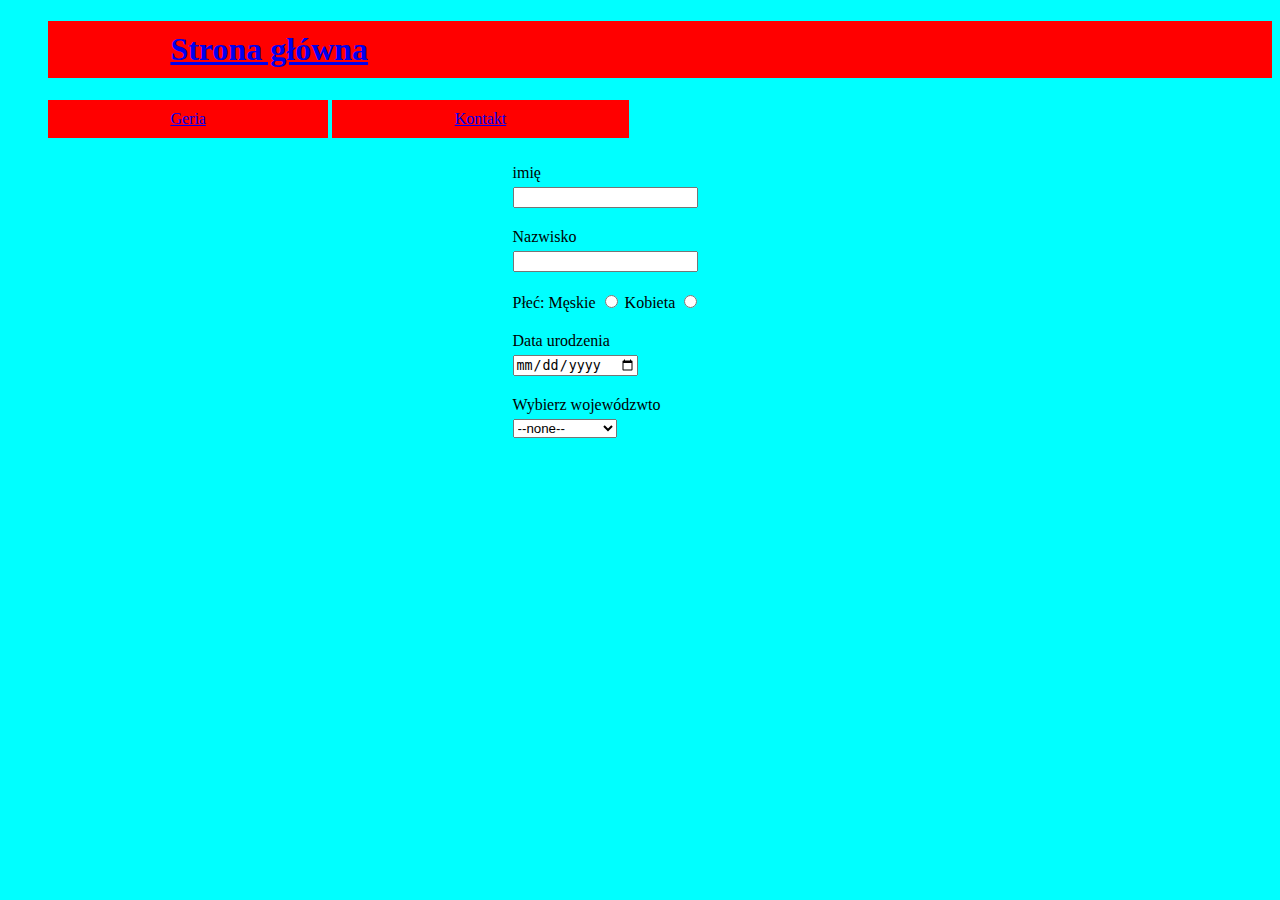
==== index.html @ f7153cc1 "Update and rename kontakt.html to index.html" ====
<!DOCTYPE HTML>
<html lang="en">
<head>
  <meta charset="UTF-8"/>
  <title>formularz</title>
  <link rel="stylesheet" href="style.css" type="text/css">
</head>
<body style="background-color:aqua">

  <header>
    <nav class="menu">
      <ul>
        <h1 class="czerwony"><li><a href="index.html">Strona główna</a></li></h1>
<li class="czerwony"><a href="galeria.html">Geria</a></li>
<li class="czerwony"><a href="kontakt.html">Kontakt</a></li>

     
      </ul>
    </nav>
   
  </header>
  <main>
  <form>
 <div  class="form-group">
 <label>imię</label>
 <input type="text" name="name" id="name" required></input>
 </div>
 <div  class="form-group">
<label>Nazwisko</label>
<input type="text" name="surname" id="surname"></input>
</div>

<div class="form-group">
Płeć:
<label class="gender">Męskie</label>
<input type="radio" name="gender" value="male">
<label class="gender">Kobieta</label>
<input type="radio" name="gender" value="male">
</div>
 <div class="form-group">
 <label>Data urodzenia</label>
 <input type="date" name="birthdate"/>
 </div>
 <div  class="form-group">
 <label>Wybierz wojewódzwto</label>
 <select name="voivodeship">
 <option>--none--</option>
 <option>Małopolskie</option>
 <option>Wielkopolskie</option>
 <option>Podkarpackie</option>
 </div>
 <div class="form-group">
 <label>Komentarz:</label>
 <textarea name="comment" cols="30" rows="3"></textarea>
 </div>
 <div class="form-group">
 <button type="reset">Wyczyść</button>
 <button type="submit">Wyślij</button>
 </div>
   </form>
  </main>
  </body>
  </html>
---- style.css ----
.czerwony{background-color:red; color:white;}

.zielony{background-color:green;}
.pozycja{margin-left:19.25%;}
.pozycja{margin-left:19.25%;}
.menu li {list-style:none; display:inline-flex; align-items:stretch; padding:10px 10%; }

.form-group{
padding:10px;
width:255px;
margin:auto;
text-align:left;
}
.form-group label
{
display:block;
padding-bottom:5px;
}
.form-group label.gender
{
display:inline;
}
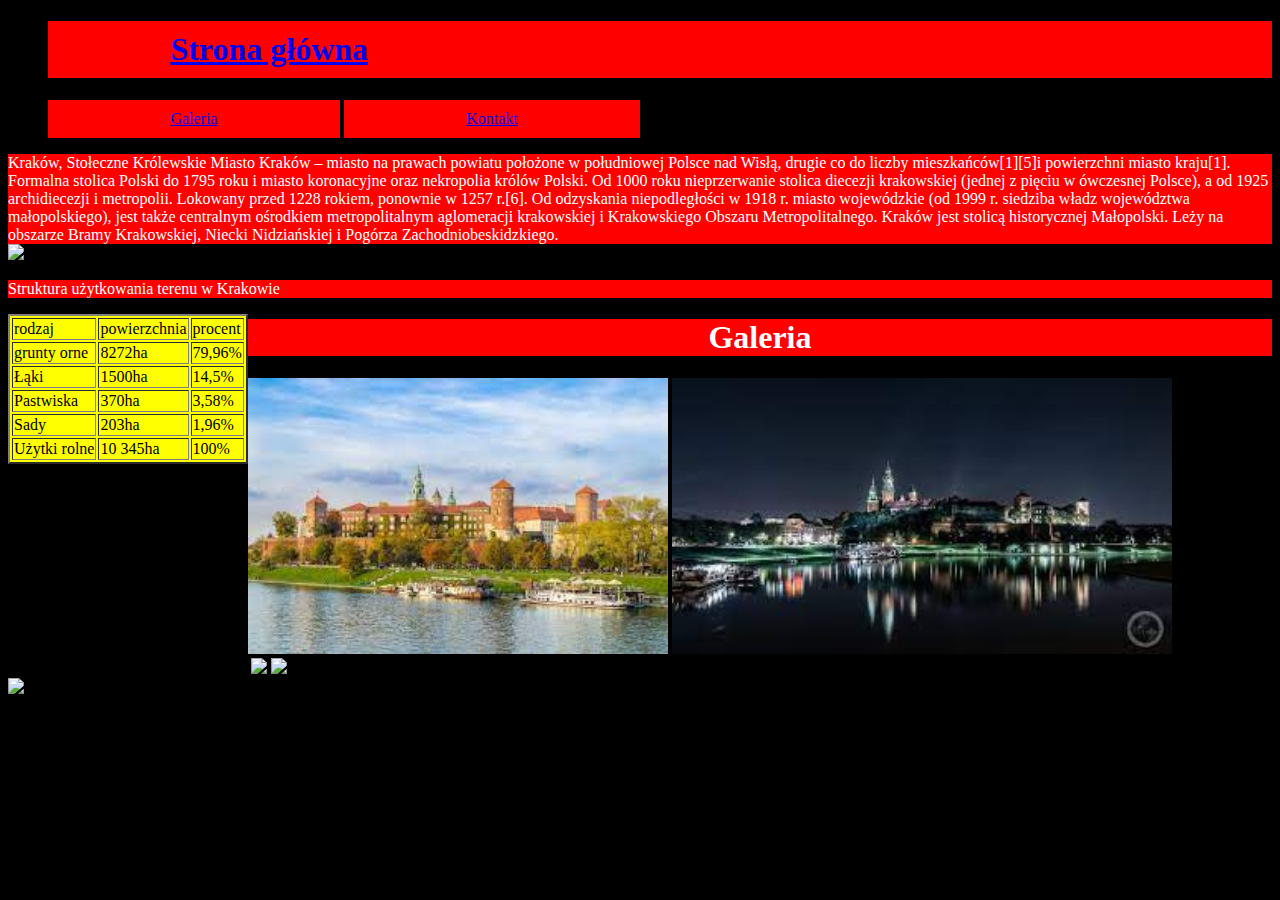
==== commit 14a5f5c1: "Update and rename strona krakow 1.html to index.html" ====
--- a/index.html
+++ b/index.html
@@ -2,16 +2,16 @@
 <html lang="en">
 <head>
   <meta charset="UTF-8"/>
-  <title>formularz</title>
+  <title>Kraków</title>
   <link rel="stylesheet" href="style.css" type="text/css">
 </head>
-<body style="background-color:aqua">
+<body style="background-color:black">
 
   <header>
     <nav class="menu">
       <ul>
         <h1 class="czerwony"><li><a href="index.html">Strona główna</a></li></h1>
-<li class="czerwony"><a href="galeria.html">Geria</a></li>
+<li class="czerwony"><a href="galeria.html">Galeria</a></li>
 <li class="czerwony"><a href="kontakt.html">Kontakt</a></li>
 
      
@@ -19,45 +19,90 @@
     </nav>
    
   </header>
-  <main>
-  <form>
- <div  class="form-group">
- <label>imię</label>
- <input type="text" name="name" id="name" required></input>
- </div>
- <div  class="form-group">
-<label>Nazwisko</label>
-<input type="text" name="surname" id="surname"></input>
-</div>
+  <main class="czerwony">Kraków, Stołeczne Królewskie Miasto Kraków – miasto na prawach powiatu położone w południowej Polsce nad Wisłą, drugie co do liczby mieszkańców[1][5]i powierzchni miasto kraju[1]. Formalna stolica Polski do 1795 roku i miasto koronacyjne oraz nekropolia królów Polski. Od 1000 roku nieprzerwanie stolica diecezji krakowskiej (jednej z pięciu w ówczesnej Polsce), a od 1925 archidiecezji i metropolii. Lokowany przed 1228 rokiem, ponownie w 1257 r.[6]. Od odzyskania niepodległości w 1918 r. miasto wojewódzkie (od 1999 r. siedziba władz województwa małopolskiego), jest także centralnym ośrodkiem metropolitalnym aglomeracji krakowskiej i Krakowskiego Obszaru Metropolitalnego. Kraków jest stolicą historycznej Małopolski. Leży na obszarze Bramy Krakowskiej, Niecki Nidziańskiej i Pogórza Zachodniobeskidzkiego.</main>
+  <img src="https://encrypted-tbn0.gstatic.com/images?q=tbn:ANd9GcSfUFPwEGc433oujo_LQ8STL-U4CVwMSyQV7g&usqp=CAU" width="500">
+  <footer>
+  <p class="czerwony">Struktura użytkowania terenu w Krakowie</p>
+ 
+  <table align="left" border="2" style="background-color:yellow">
+  <tr>
+  <td>rodzaj</td>
+  <td>powierzchnia </td>
+  <td>procent</td>
+  </tr>
+  <tr>
+  <td>grunty orne</td>
+  <td>8272ha</td>
+  <td>79,96%</td>
+  </tr>
+  <tr>
+  <td>Łąki</td>
+  <td>1500ha</td>
+  <td>14,5%</td>
+  </tr>
+  <tr>
+  <td>Pastwiska</td>
+  <td>370ha</td>
+  <td>3,58%</td>
+  </tr>
+  <td>Sady</td>
+  <td>203ha</td>
+  <td>1,96%</td>
+  <tr>
+  <td>Użytki rolne</td>
+  <td>10 345ha</td>
+  <td>100%</td>
+  </tr>
+ 
+ 
+  </table>
+   
+        <h1 class="czerwony" align="center">Galeria</h1>
+<img src="[data-uri]" width="420" >
+<img src="[data-uri]" width="500">
+<!--
+<table align="left" border="2" style="background-color:yellow">
+  <tr>
+  <td>Państwo</td>
+  <td>Polska </td>
+  <td><img src="https://upload.wikimedia.org/wikipedia/commons/thumb/1/12/Flag_of_Poland.svg/22px-Flag_of_Poland.svg.png"></td>
+  </tr>
+  <tr>
+  <td>grunty orne</td>
+  <td>8272ha</td>
+  <td>79,96%</td>
+  </tr>
+  <tr>
+  <td>Łąki</td>
+  <td>1500ha</td>
+  <td>14,5%</td>
+  </tr>
+  <tr>
+  <td>Pastwiska</td>
+  <td>370ha</td>
+  <td>3,58%</td>
+  </tr>
+  <td>Sady</td>
+  <td>203ha</td>
+  <td>1,96%</td>
+  <tr>
+  <td>Użytki rolne</td>
+  <td>10 345ha</td>
+  <td>100%</td>
+  </tr>
+ 
+  </table>
+  -->
 
-<div class="form-group">
-Płeć:
-<label class="gender">Męskie</label>
-<input type="radio" name="gender" value="male">
-<label class="gender">Kobieta</label>
-<input type="radio" name="gender" value="male">
-</div>
- <div class="form-group">
- <label>Data urodzenia</label>
- <input type="date" name="birthdate"/>
- </div>
- <div  class="form-group">
- <label>Wybierz wojewódzwto</label>
- <select name="voivodeship">
- <option>--none--</option>
- <option>Małopolskie</option>
- <option>Wielkopolskie</option>
- <option>Podkarpackie</option>
- </div>
- <div class="form-group">
- <label>Komentarz:</label>
- <textarea name="comment" cols="30" rows="3"></textarea>
- </div>
- <div class="form-group">
- <button type="reset">Wyczyść</button>
- <button type="submit">Wyślij</button>
- </div>
-   </form>
-  </main>
-  </body>
-  </html>
+
+<img src="https://visitmalopolska.pl/documents/20194/2007896/Barbakan+Krakowski/6f305c4d-cf53-4fa0-9e1b-8103078b3bc2?t=1648813831054&imageThumbnail=5" class="pozycja" width="500">
+
+     <img src="https://d-art.ppstatic.pl/kadry/k/r/64/3a/581c640f342c8_o_full.jpg" width="435">
+   
+
+  </footer>
+<a href="file:///D:/Users/Miko%C5%82ajGawe%C5%82/Desktop/www/podstrona%20strony%20krak%C3%B3%20walter%20wihite.html">
+<img src="https://i.etsystatic.com/16060105/r/il/db62f2/1352719089/il_570xN.1352719089_ofrh.jpg" width="100" >
+</a>
+</body>
+</html>
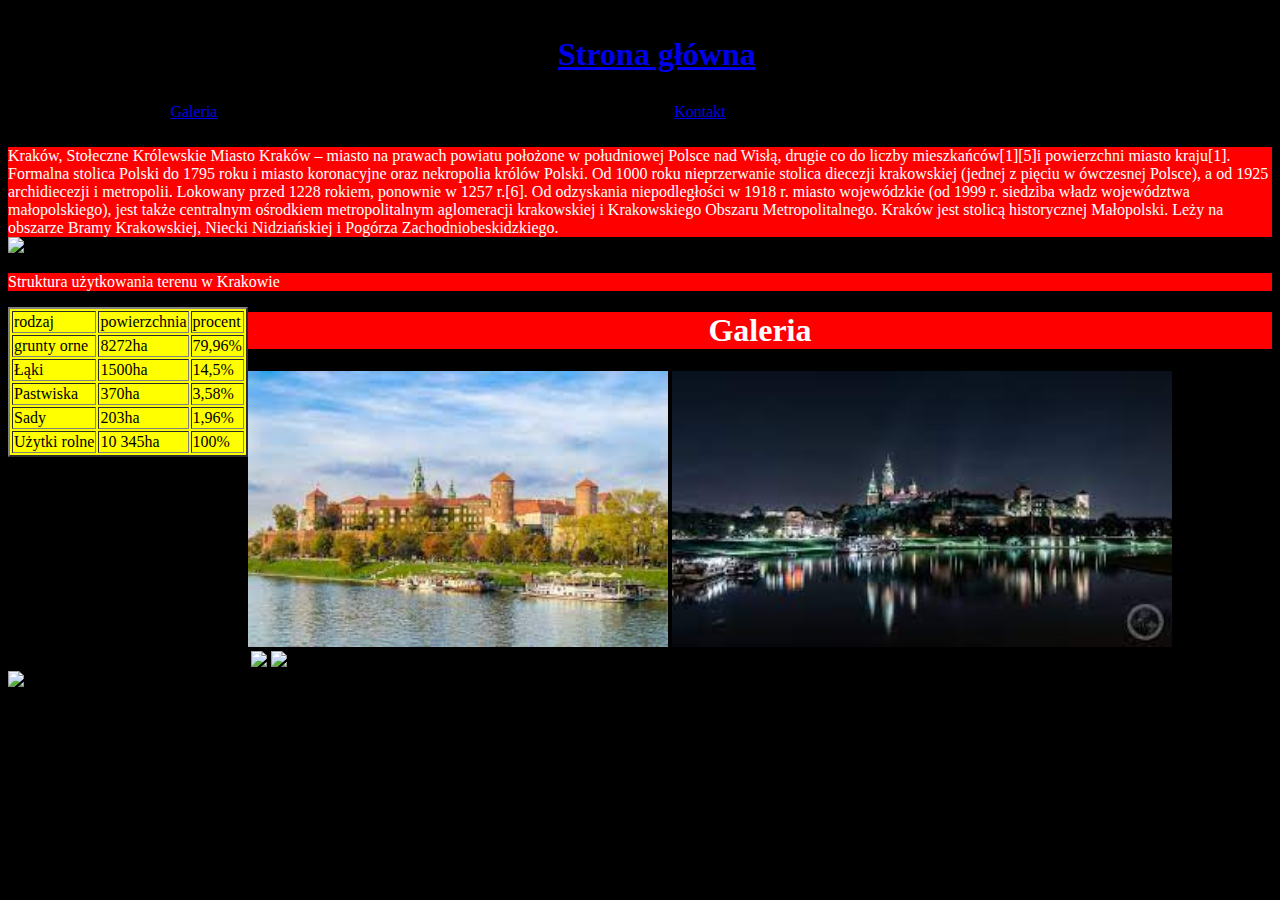
==== commit 7b9ebee2: "Update index.html" ====
--- a/index.html
+++ b/index.html
@@ -10,9 +10,9 @@
   <header>
     <nav class="menu">
       <ul>
-        <h1 class="czerwony"><li><a href="index.html">Strona główna</a></li></h1>
-<li class="czerwony"><a href="galeria.html">Galeria</a></li>
-<li class="czerwony"><a href="kontakt.html">Kontakt</a></li>
+        <h1 class="form-group"><li><a href="index.html">Strona główna</a></li></h1>
+<li class="form-group"><a href="galeria.html">Galeria</a></li>
+<li class="form-group"><a href="kontakt.html">Kontakt</a></li>
 
      
       </ul>
@@ -101,7 +101,7 @@
    
 
   </footer>
-<a href="file:///D:/Users/Miko%C5%82ajGawe%C5%82/Desktop/www/podstrona%20strony%20krak%C3%B3%20walter%20wihite.html">
+<a href="walter white.html">
 <img src="https://i.etsystatic.com/16060105/r/il/db62f2/1352719089/il_570xN.1352719089_ofrh.jpg" width="100" >
 </a>
 </body>
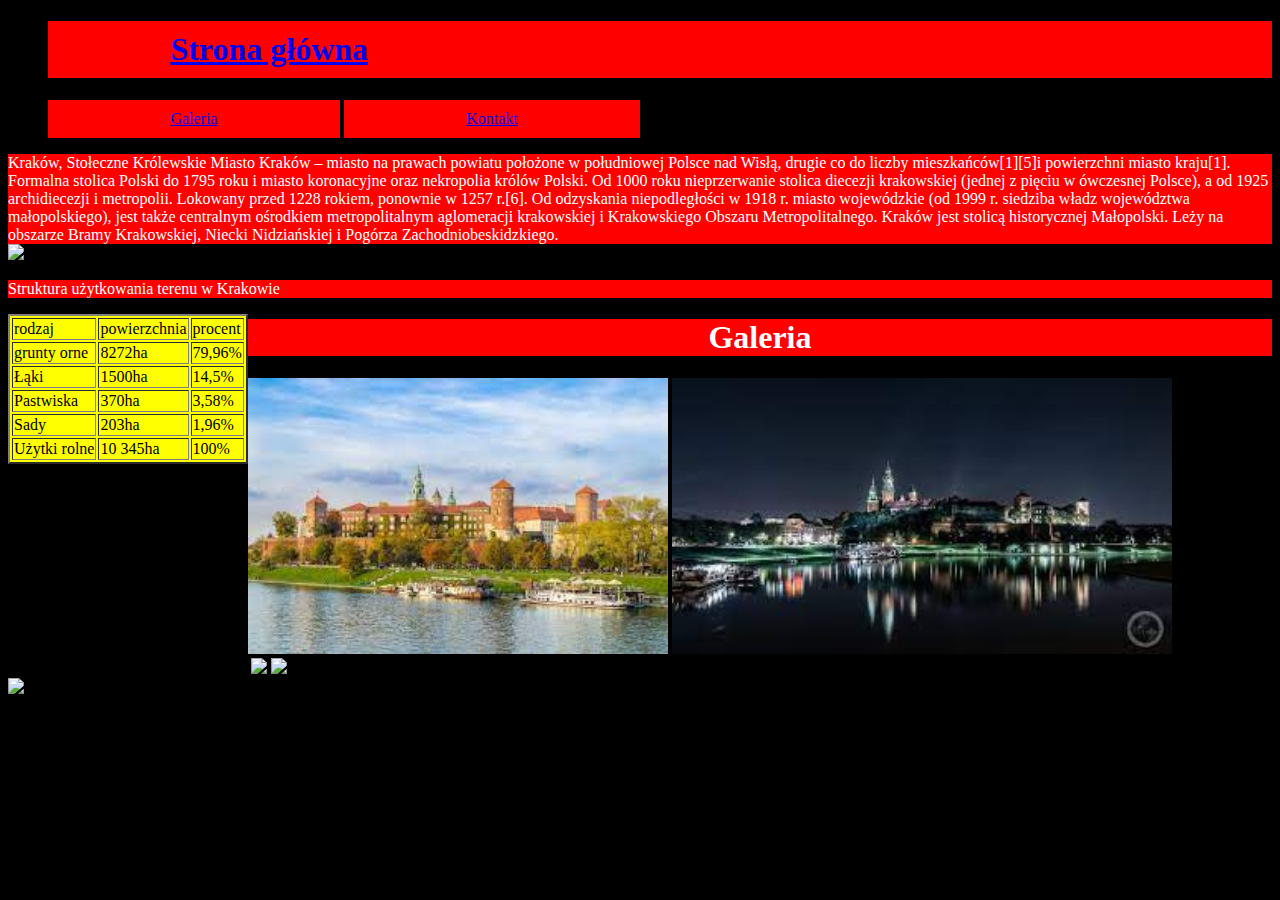
==== commit 7dd34384: "Update index.html" ====
--- a/index.html
+++ b/index.html
@@ -10,9 +10,9 @@
   <header>
     <nav class="menu">
       <ul>
-        <h1 class="form-group"><li><a href="index.html">Strona główna</a></li></h1>
-<li class="form-group"><a href="galeria.html">Galeria</a></li>
-<li class="form-group"><a href="kontakt.html">Kontakt</a></li>
+        <h1 class="czerwony"><li><a href="index.html">Strona główna</a></li></h1>
+<li class="czerwony"><a href="galeria.html">Galeria</a></li>
+<li class="czerwony"><a href="kontakt.html">Kontakt</a></li>
 
      
       </ul>
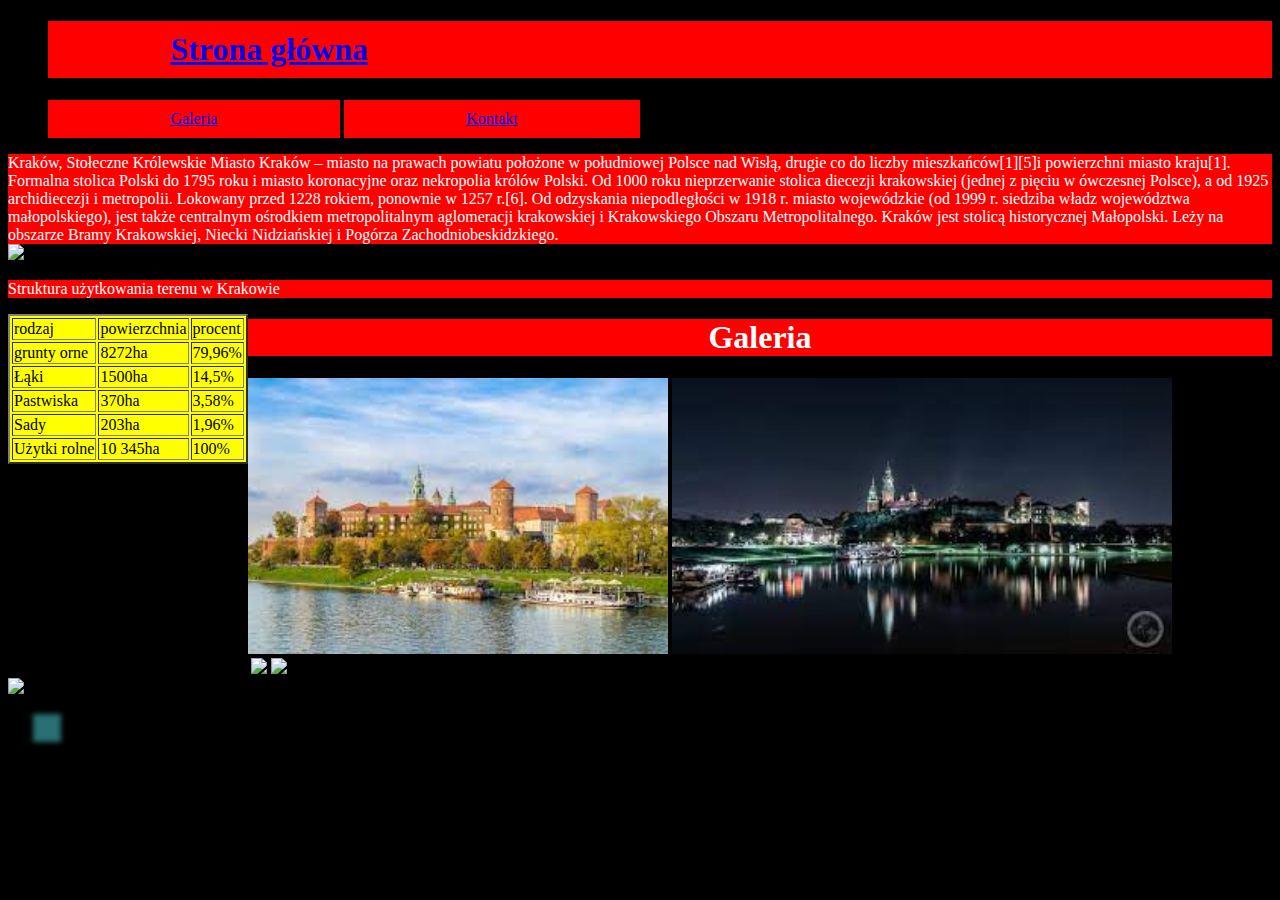
==== commit aeda8c99: "Update index.html" ====
--- a/index.html
+++ b/index.html
@@ -102,7 +102,7 @@
 
   </footer>
 <a href="walter white.html">
-<img src="https://i.etsystatic.com/16060105/r/il/db62f2/1352719089/il_570xN.1352719089_ofrh.jpg" width="100" >
+<img src="https://i.etsystatic.com/16060105/r/il/db62f2/1352719089/il_570xN.1352719089_ofrh.jpg" width="100" class="cień" >
 </a>
 </body>
 </html>
--- a/style.css
+++ b/style.css
@@ -19,4 +19,7 @@
 .form-group label.gender
 {
 display:inline;
-}+}
+.cień{box-shadow: 31px 42px 5px 6px rgba(92,246,255,0.45);
+-webkit-box-shadow: 31px 42px 5px 6px rgba(92,246,255,0.45);
+-moz-box-shadow: 31px 42px 5px 6px rgba(92,246,255,0.45);}
